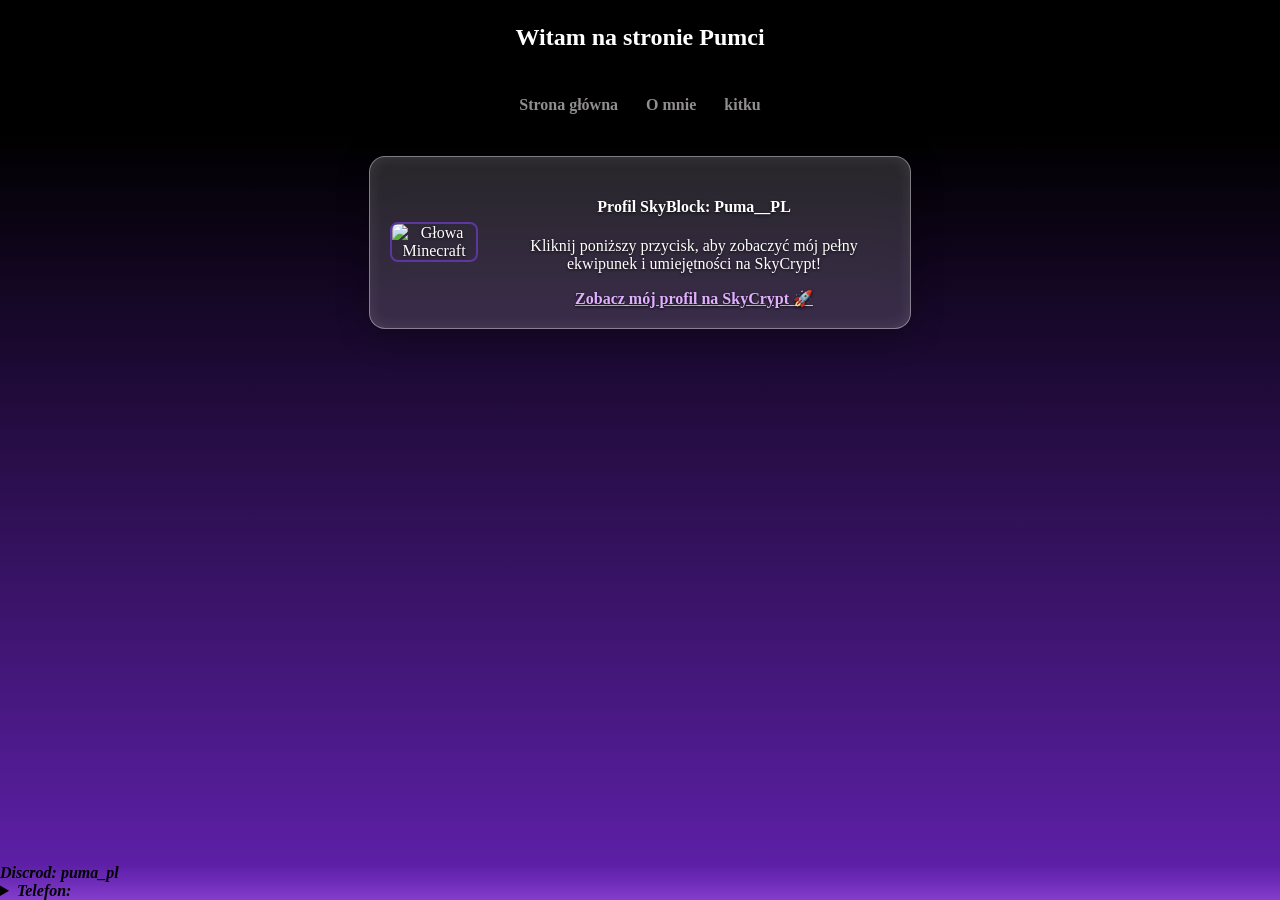
==== index.html @ 21e35b06 "Add files via upload" ====
<!DOCTYPE html>
<html lang="PL">
<head>
    <meta charset="UTF-8">
    <meta name="viewport" content="width=device-width, initial-scale=1.0">
    <title>Strona Główna</title>
    <link rel="stylesheet" href="style.css">
</head>
<body>
    <header>
<h2>Witam na stronie Pumci</h2> 
    </header>
    <nav>
        <h4><a href="index.html" class="odnosniki">Strona główna</a>
        <a href="ja.html" class="odnosniki">O mnie</a>
        <a href="kitku.html" class="odnosniki">kitku</a></h4>
        </nav>
    <main>
        <div class="skyblock-card">
            <img src="https://mc-heads.net/avatar/Puma__PL/100" alt="Głowa Minecraft" class="główka">
            <div class="card-info">
                <h4>Profil SkyBlock: Puma__PL</h4>
                <p>Kliknij poniższy przycisk, aby zobaczyć mój pełny ekwipunek i umiejętności na SkyCrypt!</p>
                <a href="https://sky.shiiyu.moe/stats/Puma__PL" target="_blank" class="skycrypt-btn">
                    Zobacz mój profil na SkyCrypt 🚀
                </a>
            </div>
        </div>
    </main>
    <footer>
<b><i> Discrod: puma_pl
    <details>
        <summary>Telefon:</summary>
        nie interesuj sie
    </details>
</i></b>
    </footer>
</body>
</html>
---- style.css ----
header{
    background-color: rgb(0, 0, 0);
    position: relative; /* Daje punkt odniesienia dla logo */
    display: flex;
    justify-content: center; /* Wyśrodkowuje tekst idealnie na środku ekranu */
    align-items: center;
    min-height: 0px; /* Wysokość baneru, dostosuj według uznania */
    padding: 10px;
    color: white;
}
main{
    background: linear-gradient(180deg, #000000 0%, #5c1fa6 100%);
    height:100%;
    text-align: center;
    background-size: cover;        /* Obrazek wypełni całą sekcję main */
    background-position: center;     /* Obrazek będzie wyśrodkowany */
    background-repeat: no-repeat;
  
}
footer{
    text-align: left;
    background: linear-gradient(180deg, #5c1fa6 0%, #6e2cb9 50%, #853ecc 100%);
    clear: both;
}
html, body {
    height: 100%;
    margin: 0;
}
body {
    display: flex;
    flex-direction: column;
}
img{
    position: flex;
    left: 10px; /* Odstęp logo od lewej krawędzi ekranu */
    top:10px; /* Odstęp logo od gornej krawędzi ekranu */
    height: auto; /* Wysokość logo - zmniejsz, jeśli baner jest za duży */
    width: auto;
    border-width: 2px;
    border-color: rgb(92, 55, 160);
    border-style: solid;
}
.główka{
    border-radius: 8px;
}

.skyblock-card {
    /* Mniejsza krycie (0.15), żeby tło przebijało */
    background: rgba(255, 255, 255, 0.15) !important;
    
    /* Rozmycie tego, co jest POD kartą */
    backdrop-filter: blur(12px);
    -webkit-backdrop-filter: blur(12px);
    
    /* Jasna, cienka ramka – to daje efekt krawędzi szkła */
    border: 1px solid rgba(255, 255, 255, 0.4) !important;
    border-radius: 16px;
    padding: 20px;
    max-width: 500px;
    margin: 20px auto;
    
    display: flex;
    align-items: center;
    gap: 20px;
    
    /* Wewnętrzne i zewnętrzne podświetlenie */
    box-shadow: 0 8px 32px 0 rgba(0, 0, 0, 0.3),
                inset 0 0 15px rgba(255, 255, 255, 0.1);
}

/* Naprawa kolorów tekstu, żeby były czytelne */
.skyblock-card * {
    color: #ffffff !important;
    text-shadow: 0 1px 3px rgba(0, 0, 0, 0.8);
}

.skyblock-card a {
    color: #e0b0ff !important; /* Jasnofioletowy/jaśniejszy link */
    font-weight: bold;
}
nav{
    text-align: center;
    background-color: rgb(0, 0, 0);
    border-top: 1px solid black;
}
.odnosniki {
    color: #918e8e;
    text-decoration: none;
    font-weight: bold;
    margin: 10px;
    border-radius: 10px;
    border: 2px solid transparent; /* Rezerwuje miejsce na border, zapobiegając skakaniu elementu */
    transition: border-color 0.3s ease; /* Płynne przejście efektu */
}

.odnosniki:hover {
    border-color: rgba(138, 134, 134, 0.8); /* Poprawny format rgba(r, g, b, a) */
}

ul {
    list-style-position: inside;
    padding: 0; /* Opcjonalnie: resetuje domyślne wcięcie */
}
.omnie{
    color: white;
}
.kot{
   

}
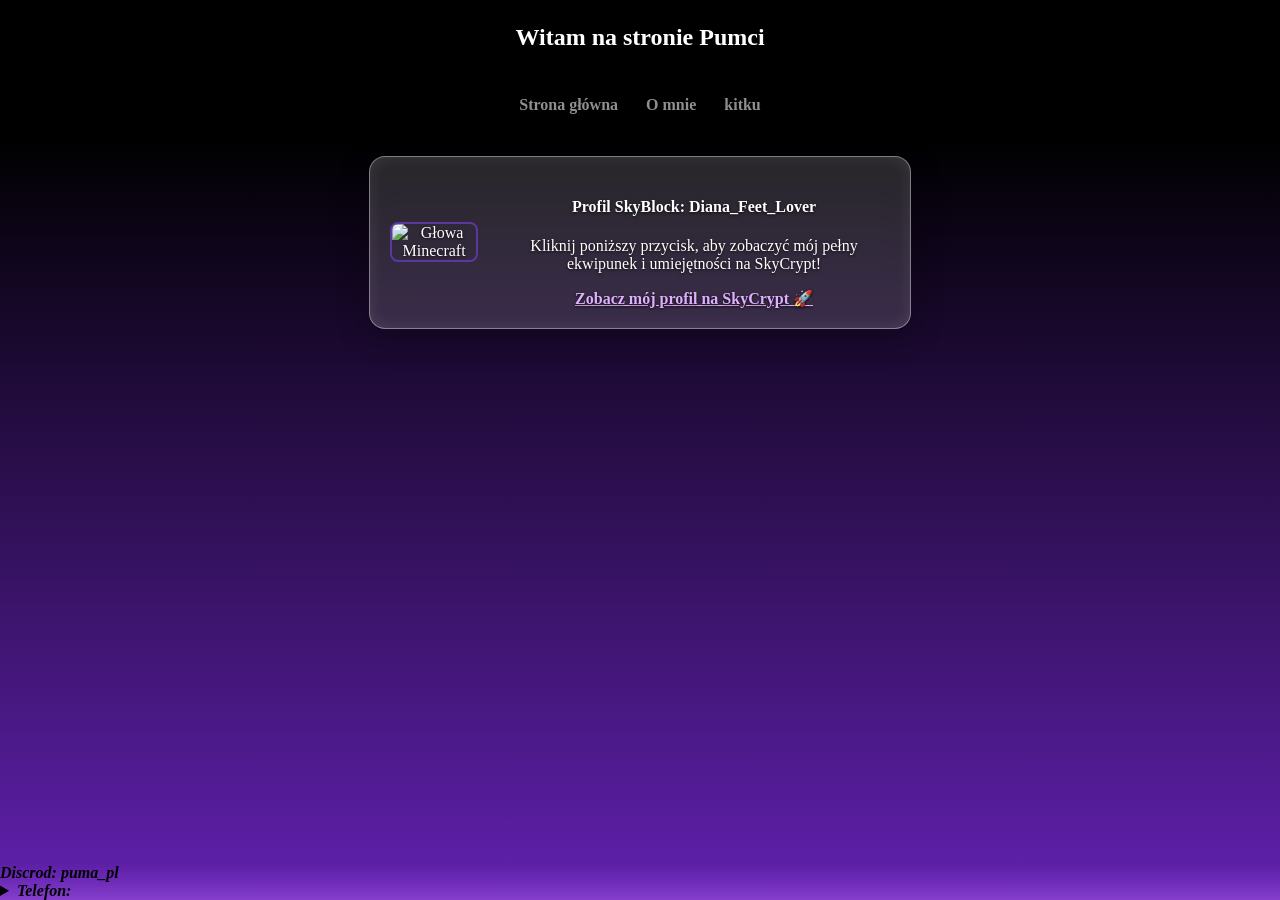
==== commit 64280e9e: "Update index.html" ====
--- a/index.html
+++ b/index.html
@@ -19,9 +19,9 @@
         <div class="skyblock-card">
             <img src="https://mc-heads.net/avatar/Puma__PL/100" alt="Głowa Minecraft" class="główka">
             <div class="card-info">
-                <h4>Profil SkyBlock: Puma__PL</h4>
+                <h4>Profil SkyBlock: Diana_Feet_Lover</h4>
                 <p>Kliknij poniższy przycisk, aby zobaczyć mój pełny ekwipunek i umiejętności na SkyCrypt!</p>
-                <a href="https://sky.shiiyu.moe/stats/Puma__PL" target="_blank" class="skycrypt-btn">
+                <a href="https://sky.shiiyu.moe/stats/Diana_Feet_Lover" target="_blank" class="skycrypt-btn">
                     Zobacz mój profil na SkyCrypt 🚀
                 </a>
             </div>
@@ -36,4 +36,4 @@
 </i></b>
     </footer>
 </body>
-</html>+</html>
--- a/style.css
+++ b/style.css
@@ -105,6 +105,8 @@
     color: white;
 }
 .kot{
-   
+   background-image: url('kitku.jpg');
+   width: auto;
+   height:100%;
 
 }
